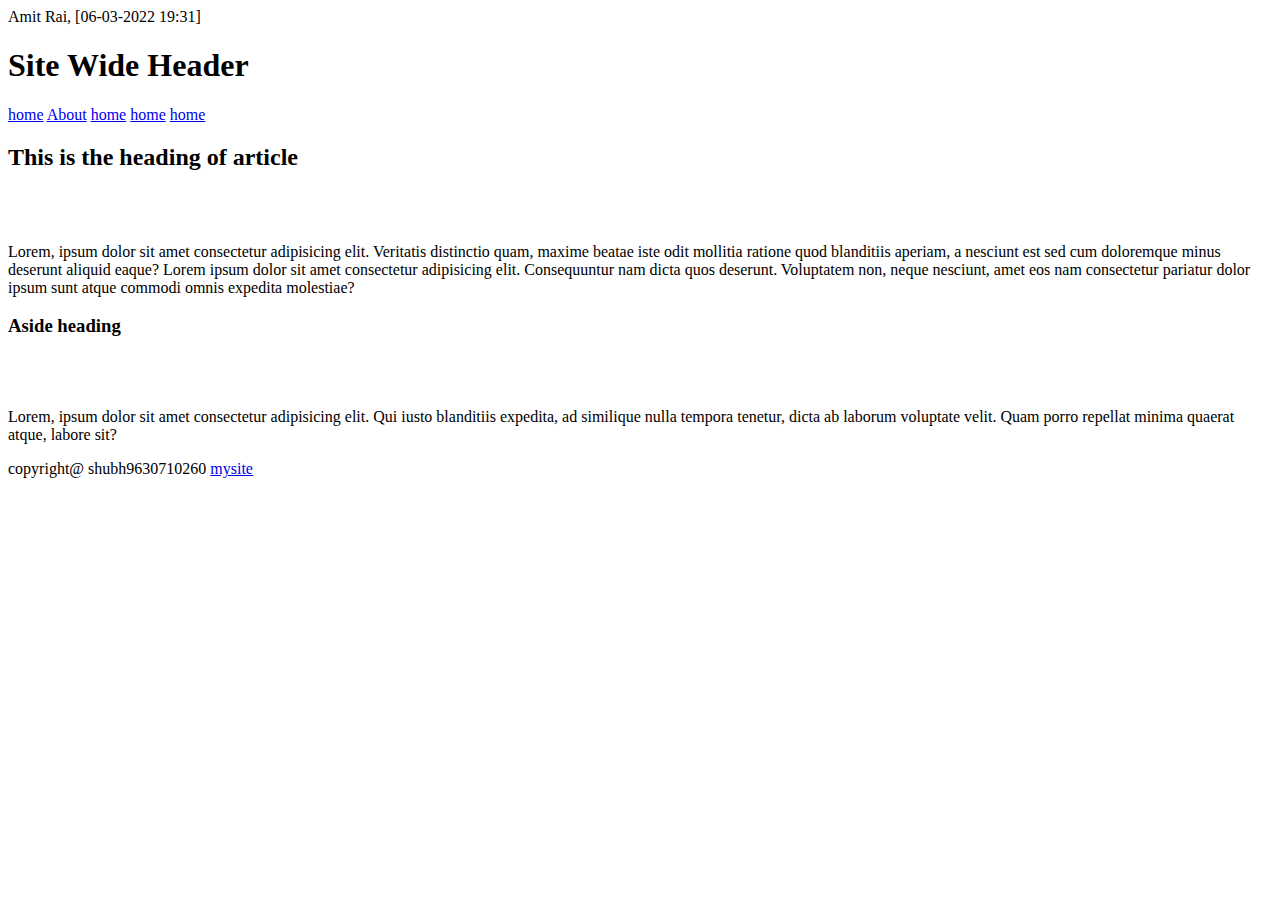
==== test.html @ acad3aad "Create test.html" ====
Amit Rai, [06-03-2022 19:31]
<!DOCTYPE html>
<html lang="en">

<head>
    <meta charset="UTF-8">
    <meta http-equiv="X-UA-Compatible" content="IE=edge">
    <meta name="viewport" content="width=device-width, initial-scale=1.0">
    <title>test06march</title>
    <link rel="stylesheet" href="style.css">
</head>

<body>
    <div>
        <div class="header">
            <h1>Site Wide Header</h1>
        </div>
        <div class="menu">
            <div class="back">
                <a href="#">home</a>
                <a href="#">About</a>
                <a href="#">home</a>
                <a href="#">home</a>
                <a href="#">home</a>
            </div>
        </div>

        <div class="main">
            <div class="a">
                <h2> This is the heading of article</h2><br><br>
                <p>
                    Lorem, ipsum dolor sit amet consectetur adipisicing elit. Veritatis distinctio quam, maxime beatae iste odit mollitia ratione quod blanditiis aperiam, a nesciunt est sed cum doloremque minus deserunt aliquid eaque? Lorem ipsum dolor sit amet consectetur
                    adipisicing elit. Consequuntur nam dicta quos deserunt. Voluptatem non, neque nesciunt, amet eos nam consectetur pariatur dolor ipsum sunt atque commodi omnis expedita molestiae?
                </p>
            </div>
            <div class="b">
                <h3>Aside heading</h3><br>
                <br>
                <p>Lorem, ipsum dolor sit amet consectetur adipisicing elit. Qui iusto blanditiis expedita, ad similique nulla tempora tenetur, dicta ab laborum voluptate velit. Quam porro repellat minima quaerat atque, labore sit?
                </p>
            </div>
        </div>

    </div>
    <div class="line">

    </div>
    <div class="fotter">
        <p>copyright@ shubh9630710260 <a href="march06.html">mysite</a></p>
    </div>
</body>

</html>
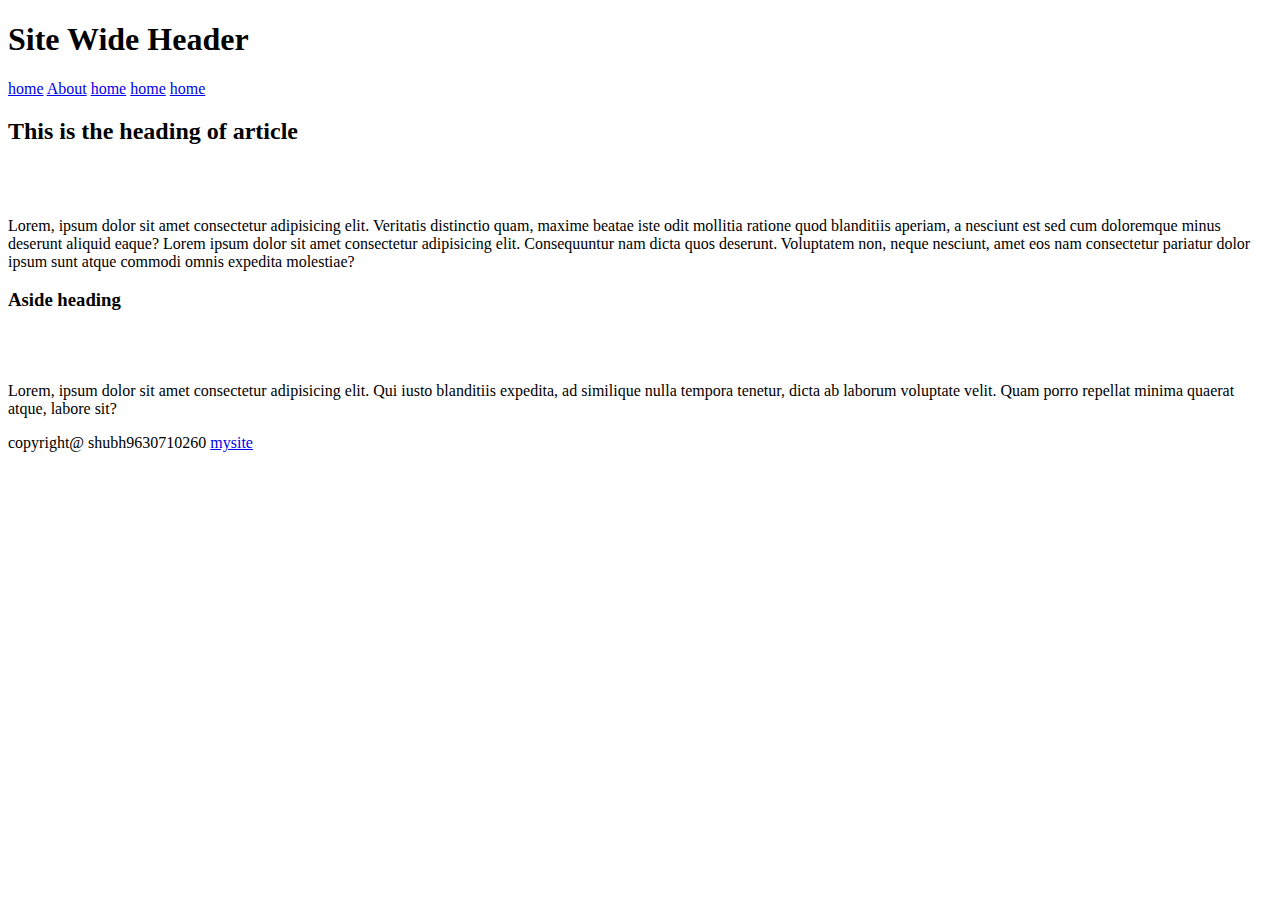
==== commit ad267df4: "Update test.html" ====
--- a/test.html
+++ b/test.html
@@ -1,4 +1,3 @@
-Amit Rai, [06-03-2022 19:31]
 <!DOCTYPE html>
 <html lang="en">
 
